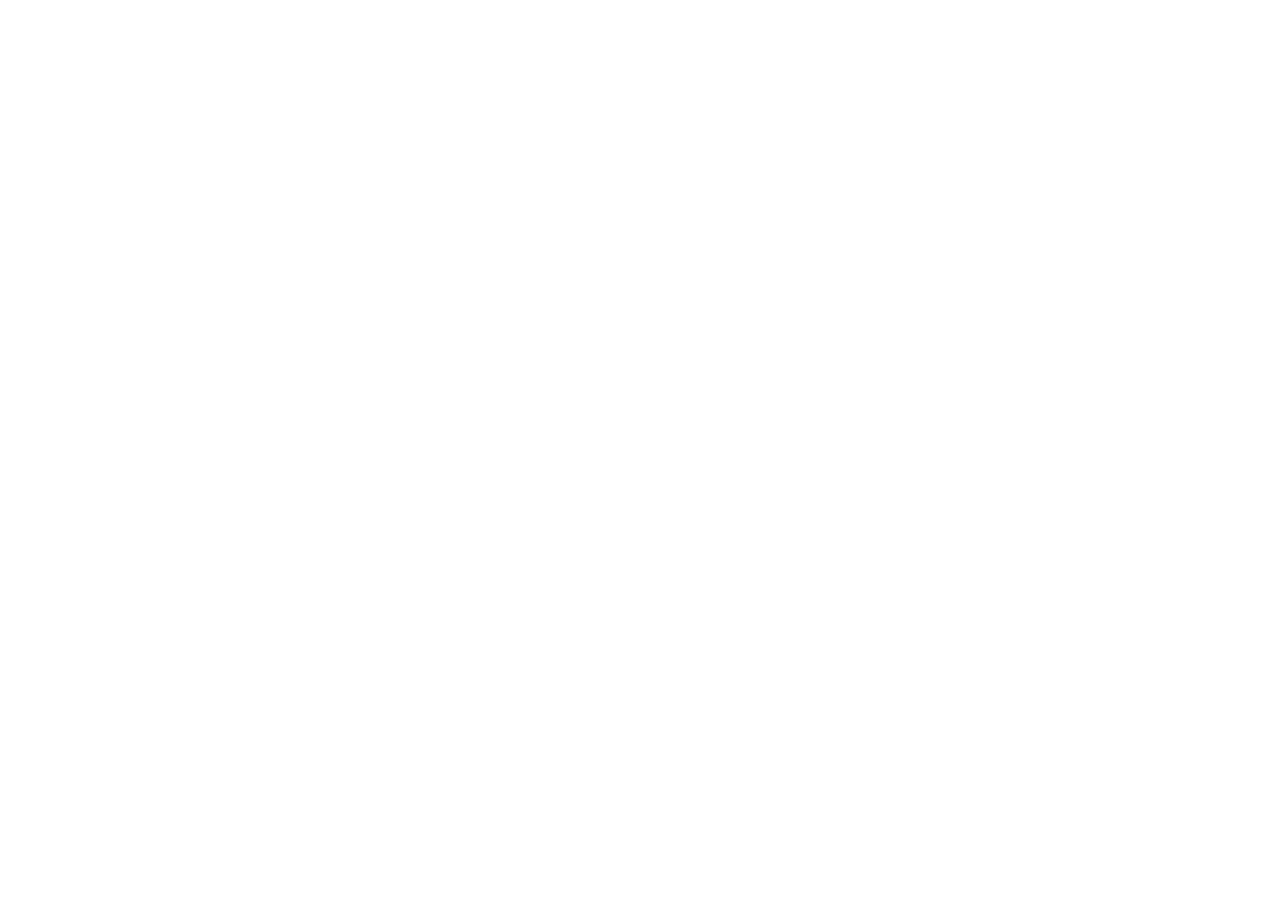
==== Dom Node/index.html @ 5aaa8c96 "dom node" ====
<!DOCTYPE html>
<html lang="en">

<head>
    <meta charset="UTF-8">
    <meta http-equiv="X-UA-Compatible" content="IE=edge">
    <meta name="viewport" content="width=device-width, initial-scale=1.0">
    <title>Document</title>
</head>

<body>


    <script src="script.js"></script>
</body>

</html>
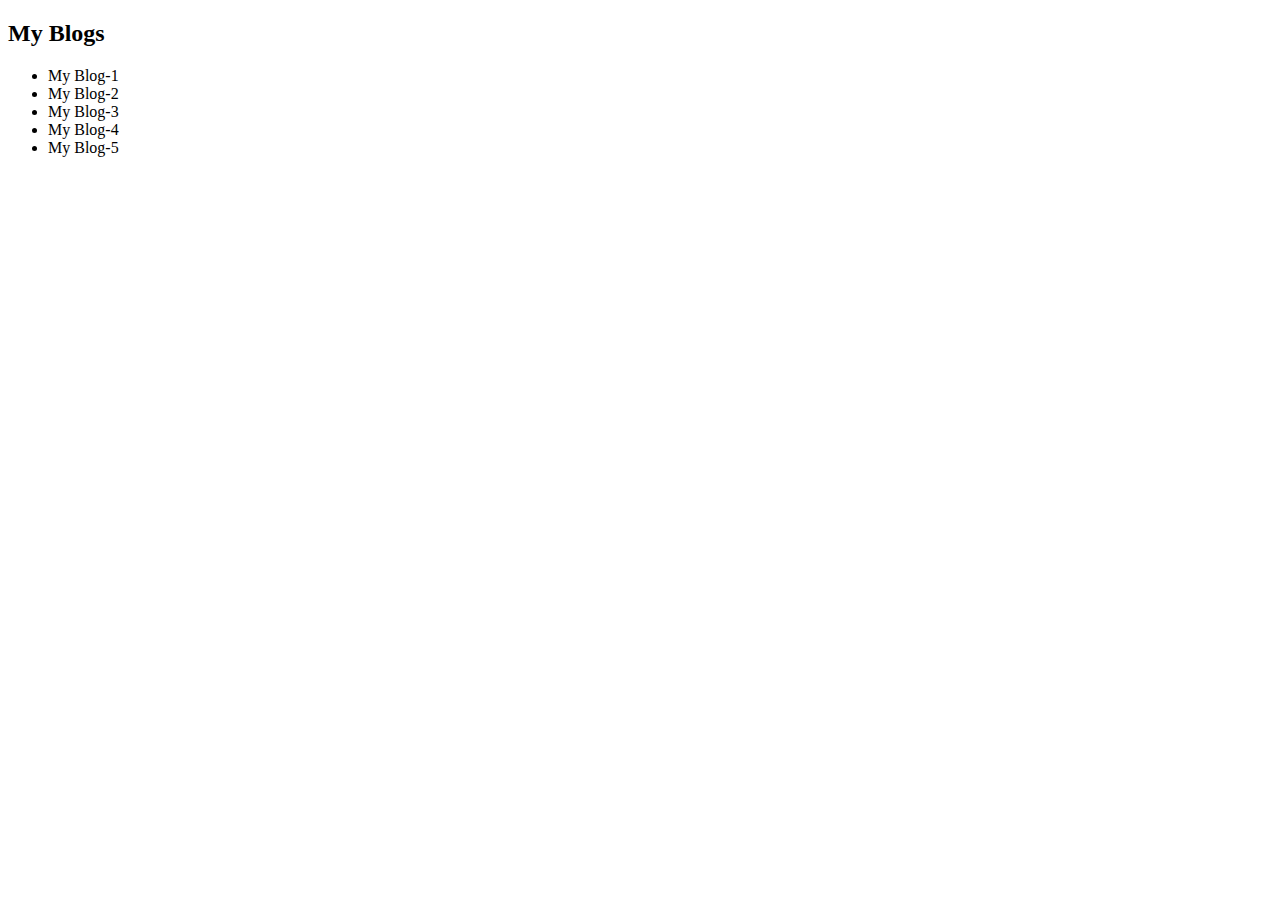
==== commit 508b7031: "dom node" ====
--- a/Dom Node/index.html
+++ b/Dom Node/index.html
@@ -9,9 +9,18 @@
 </head>
 
 <body>
-
+    <div>
+        <h2>My Blogs</h2>
+        <ul id="blogs">
+            <li>My Blog-1</li>
+            <li>My Blog-2</li>
+            <li>My Blog-3</li>
+            <li>My Blog-4</li>
+        </ul>
+    </div>
 
     <script src="script.js"></script>
+    
 </body>
 
 </html>